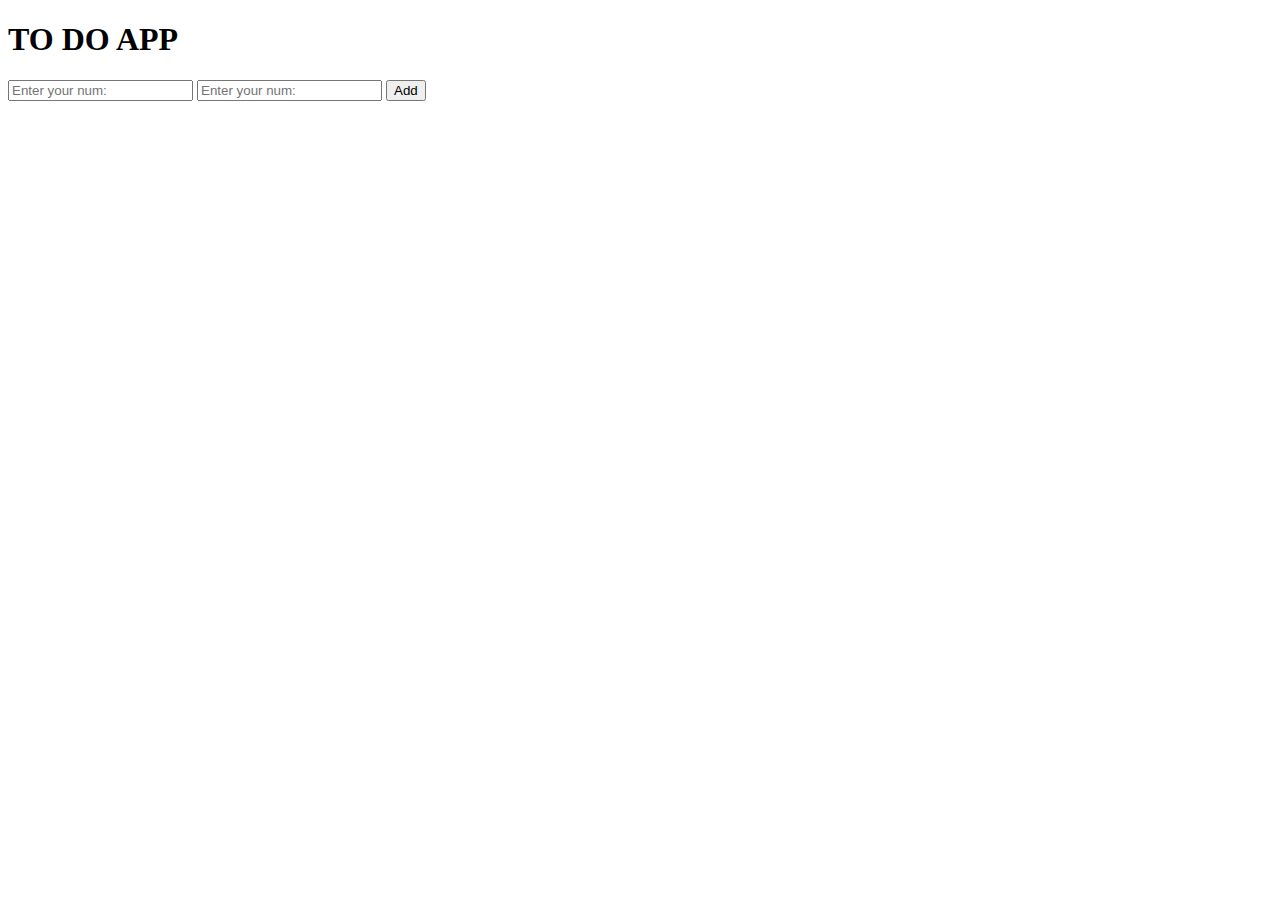
==== TODOapp/index.html @ 9ac89f98 "game" ====
<!DOCTYPE html>
<html lang="en">
<head>
    <meta charset="UTF-8">
    <meta name="viewport" content="width=device-width, initial-scale=1.0">
    <title>Document</title>
    <link  type="text/css" rel="stylesheet" href="style.css">
</head>
<body>
        <h1 > TO DO APP </h1>

        <form  >
            <input type="text" name="task" id="task" placeholder="Enter your num:">
            <input type="text" name="task" id="task2" placeholder="Enter your num:">
            <button type="submit" name="submit" id="add">Add</button>

        </form>    

        <p id="para"></p>

        
    <script src="script.js"></script>
</body>
</html>
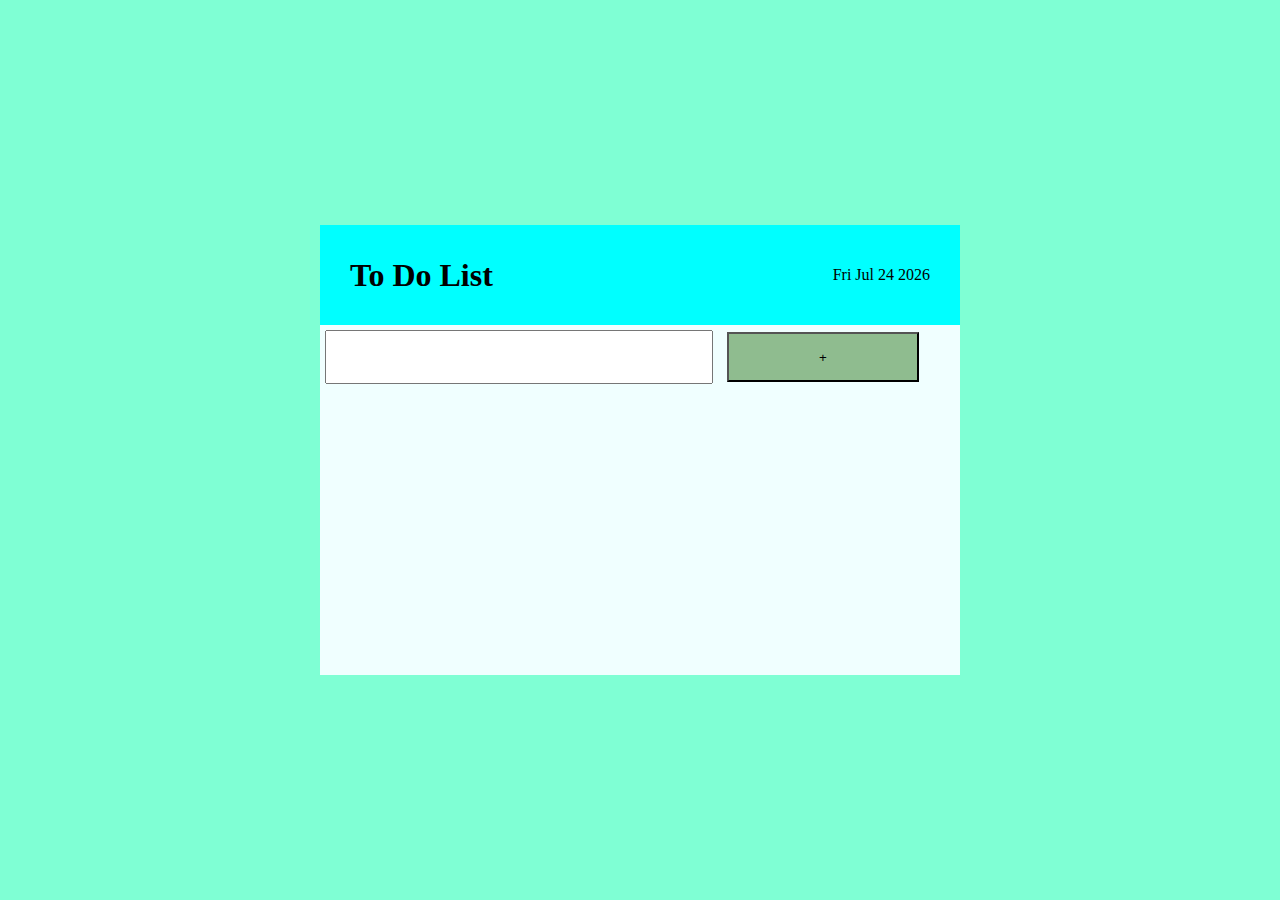
==== commit 6a78f984: "new todo" ====
--- a/TODOapp/index.html
+++ b/TODOapp/index.html
@@ -7,18 +7,29 @@
     <link  type="text/css" rel="stylesheet" href="style.css">
 </head>
 <body>
-        <h1 > TO DO APP </h1>
+    
+    <div id="main">
+        <div id="top" class="top">
+            <div id="box">
+                <h1>To Do List</h1>
+            </div>
+            <div id="box">
+                 <div id="date" class="box">date</div>
+            </div>
+            
+           
+        </div>
 
-        <form  >
-            <input type="text" name="task" id="task" placeholder="Enter your num:">
-            <input type="text" name="task" id="task2" placeholder="Enter your num:">
-            <button type="submit" name="submit" id="add">Add</button>
+        <div id="bottom">
+            <div id="inNbtn">
+                <input type="text" id="input" >
+                <button id="btn">+</button>
+            </div>
 
-        </form>    
+            <div id="list"></div>
+        </div>
+    </div>
 
-        <p id="para"></p>
-
-        
     <script src="script.js"></script>
 </body>
 </html>--- a/TODOapp/style.css
+++ b/TODOapp/style.css
@@ -0,0 +1,69 @@
+*{
+    margin: 0;
+    padding: 0;
+    border-style:border-box;
+}
+
+html,body{
+    width:100%;
+    height:100%;
+    background-color: aquamarine;
+    display: flex;
+    align-items: center;
+    justify-content: center;
+}
+
+#main{
+    
+    width:50%;
+    height: 50%;
+    background-color: azure;
+}
+
+#top{
+        display: flex;
+        align-items: center;
+        justify-content: space-between;
+        width: 100%;
+        height: 100px;
+        background-color: aqua;
+        
+
+}
+
+#box{
+    margin: 0px 30px;
+}
+
+#bottom{
+   
+    width: 100%;
+    height: calc(100% - 100px);
+   
+}
+
+#input{
+    width:60%;
+    height: 50px;
+    margin: 5px 5px 5px 5px;
+}
+
+#btn{
+    width: 30%;
+    height: 50px;
+    margin:5px 5px 5px 5px;
+    background-color: darkseagreen;
+}
+
+#list{
+    width: 100%;
+    height: 10px;
+    margin : 5px 5px 5px 5px;
+    font-size: 25px;
+    color: black;
+
+}
+
+#list:hover{
+    cursor:pointer;
+}